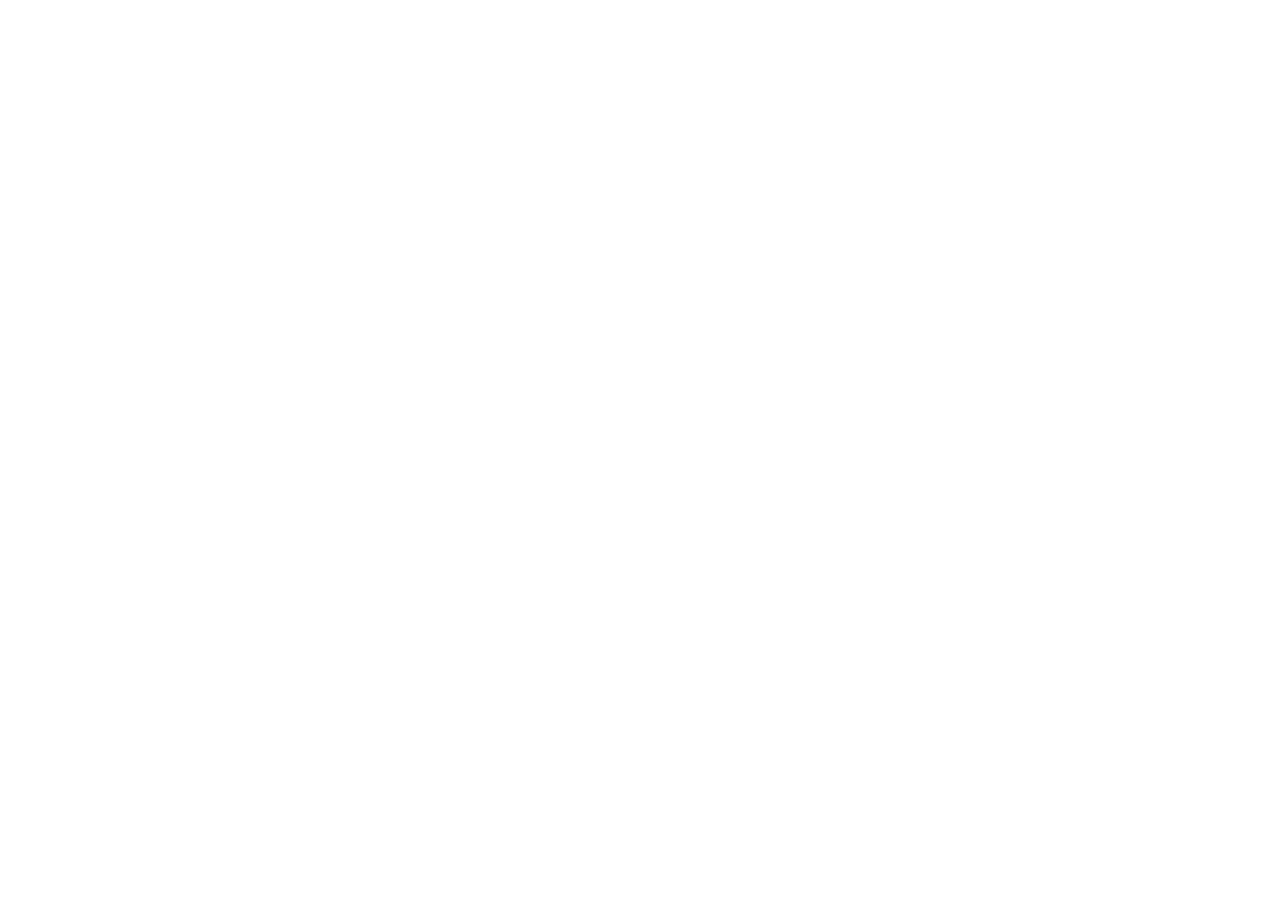
==== index.html @ 7777d5c7 "" ====
<html>
<head>
  <script src="https://unpkg.com/@webcomponents/webcomponentsjs@2.2.7/webcomponents-loader.js"></script>
  <script type="module" src="https://www.vectary.com/viewer/v1/scripts/vctr-viewer.js"></script>
</head>
 <body>
  <vctr-viewer 
    model="b502bf1e-950d-4485-aba2-b1885084975a" 
    enableApi="1" 
  >
  </vctr-viewer>
</body>
</html>
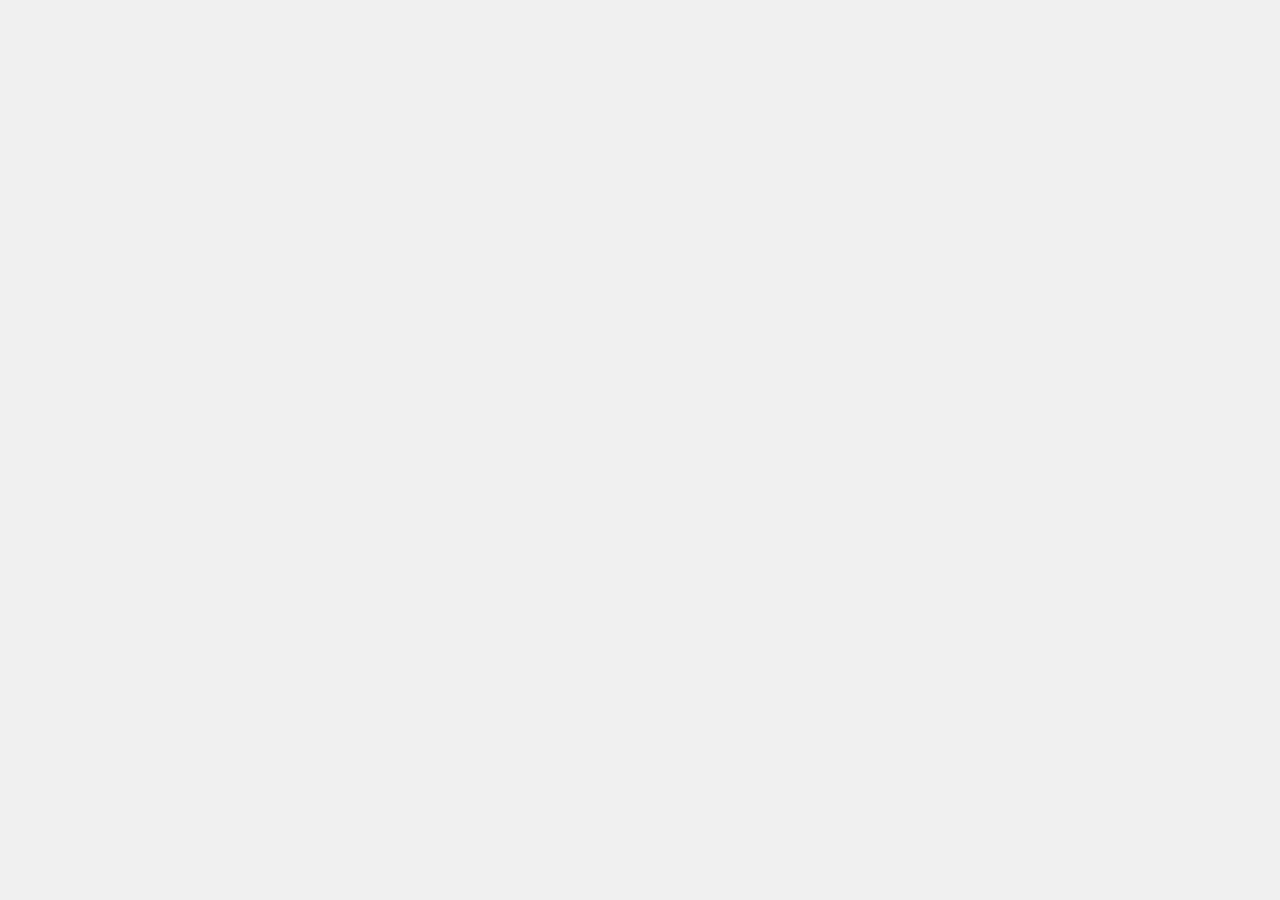
==== commit 16f05645: "add sidebar and images" ====
--- a/index.html
+++ b/index.html
@@ -1,13 +1,54 @@
+<!DOCTYPE html>
 <html>
 <head>
-  <script src="https://unpkg.com/@webcomponents/webcomponentsjs@2.2.7/webcomponents-loader.js"></script>
-  <script type="module" src="https://www.vectary.com/viewer/v1/scripts/vctr-viewer.js"></script>
+  <!-- <script src="https://unpkg.com/@webcomponents/webcomponentsjs@2.2.7/webcomponents-loader.js"></script> -->
+  <script type="module" src="script.js"></script>
+	<style>
+		html, body{
+			height: 100%;
+		}
+		body {
+			display: flex;
+			background-color: #f0f0f0;
+			margin: 0px;
+			overflow: hidden;
+		}
+		.texturebar {
+			width:70px;
+			/* height:auto; */
+			padding:10px;
+			box-shadow: -5px 0 5px rgba(100,100,100,.5);
+			overflow: auto;
+			overflow-x: hidden;
+			transition: .5s;
+		}
+		.texturebar.disabled {
+			filter: sepia(1) grayscale(.5);
+			opacity: .75;
+		}
+		.texturebar.hidden {
+			visibility: hidden;
+			opacity: 0;
+			transform: translateX(100%);
+		}
+		.texturebar button, .texturebar img {width:100%; cursor: pointer}
+	</style>
 </head>
- <body>
-  <vctr-viewer 
-    model="b502bf1e-950d-4485-aba2-b1885084975a" 
-    enableApi="1" 
-  >
-  </vctr-viewer>
+<body>
+	<vctr-viewer id="vctr" model="b502bf1e-950d-4485-aba2-b1885084975a" enableApi="1" autoLoad="0" gestureHandling="superior">
+	</vctr-viewer>
+	<div class="texturebar hidden disabled">
+		<img src="images/crate.gif" alt="" >
+		<img src="images/disturb.jpg" alt="" >
+		<img src="images/land_ocean_ice_cloud_2048.jpg" alt="" >
+		<img src="images/marble_texture.jpg" alt="" >
+		<img src="images/water.jpg" alt="" >
+		<img src="images/ash_uvgrid01.jpg" alt="" >
+		<img src="images/lavatile.jpg" alt="" >
+		<img src="images/earth_normal_2048.jpg" alt="" >
+		<img src="images/earth_specular_2048.jpg" alt="" >
+		<img src="images/moon_1024.jpg" alt="" >
+		<img src="images/Lorem_ipsum_centered.svg" border=1>
+	</div>
 </body>
 </html>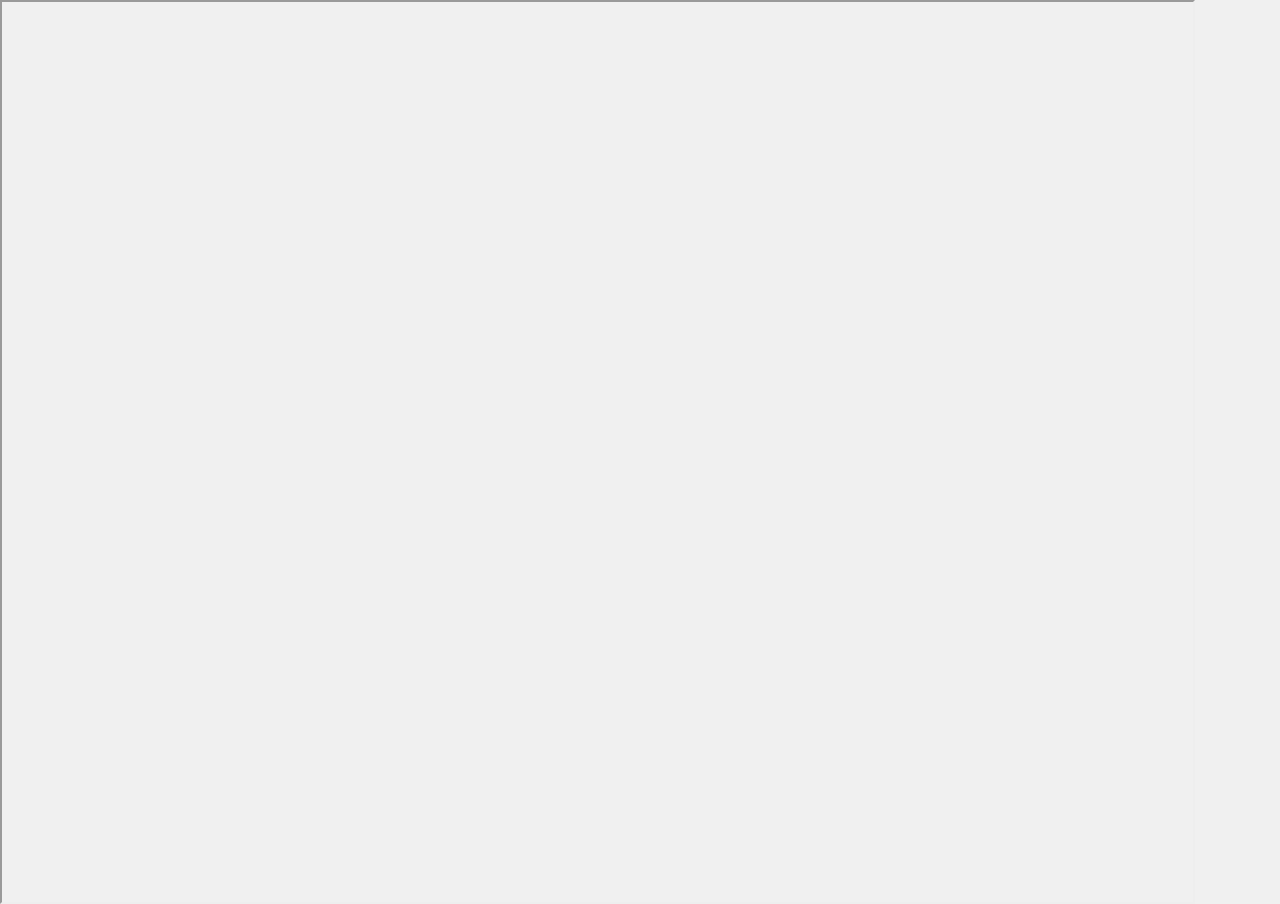
==== commit 7f7fa543: "Iframe version" ====
--- a/index.html
+++ b/index.html
@@ -1,6 +1,8 @@
+
 <!DOCTYPE html>
 <html>
 <head>
+	<meta name="viewport" content="width=device-width, user-scalable=no, minimum-scale=1.0, maximum-scale=1.0">
   <!-- <script src="https://unpkg.com/@webcomponents/webcomponentsjs@2.2.7/webcomponents-loader.js"></script> -->
   <script type="module" src="script.js"></script>
 	<style>
@@ -12,6 +14,10 @@
 			background-color: #f0f0f0;
 			margin: 0px;
 			overflow: hidden;
+		}
+		#vctr {
+			width:100%;
+			height:100%;
 		}
 		.texturebar {
 			width:70px;
@@ -35,20 +41,13 @@
 	</style>
 </head>
 <body>
-	<vctr-viewer id="vctr" model="b502bf1e-950d-4485-aba2-b1885084975a" enableApi="1" autoLoad="0" gestureHandling="superior">
-	</vctr-viewer>
+	<iframe id="vctr" border="0"
+	 src="https://www.vectary.com/viewer/v1/?model=64b67877-1d28-4871-b8bf-c36698c77b6b&enableApi=1&autoLoad=0&gestureHandling=superior">
+	</iframe>
 	<div class="texturebar hidden disabled">
-		<img src="images/crate.gif" alt="" >
-		<img src="images/disturb.jpg" alt="" >
-		<img src="images/land_ocean_ice_cloud_2048.jpg" alt="" >
-		<img src="images/marble_texture.jpg" alt="" >
-		<img src="images/water.jpg" alt="" >
-		<img src="images/ash_uvgrid01.jpg" alt="" >
-		<img src="images/lavatile.jpg" alt="" >
-		<img src="images/earth_normal_2048.jpg" alt="" >
-		<img src="images/earth_specular_2048.jpg" alt="" >
-		<img src="images/moon_1024.jpg" alt="" >
-		<img src="images/Lorem_ipsum_centered.svg" border=1>
+		<img src="images/BlueColor_m.png" data-src="images/BlueColor.jpg" data-ar_id="b502bf1e-950d-4485-aba2-b1885084975a" >
+		<img src="images/BrownColor_m.png" data-src="images/BrownColor.jpg" data-ar_id="695d90f5-57db-45e9-a93b-52771370d7c6" >
+		<img src="images/RedColor_m.png" data-src="images/RedColor.jpg" data-ar_id="64b67877-1d28-4871-b8bf-c36698c77b6b" >
 	</div>
 </body>
 </html>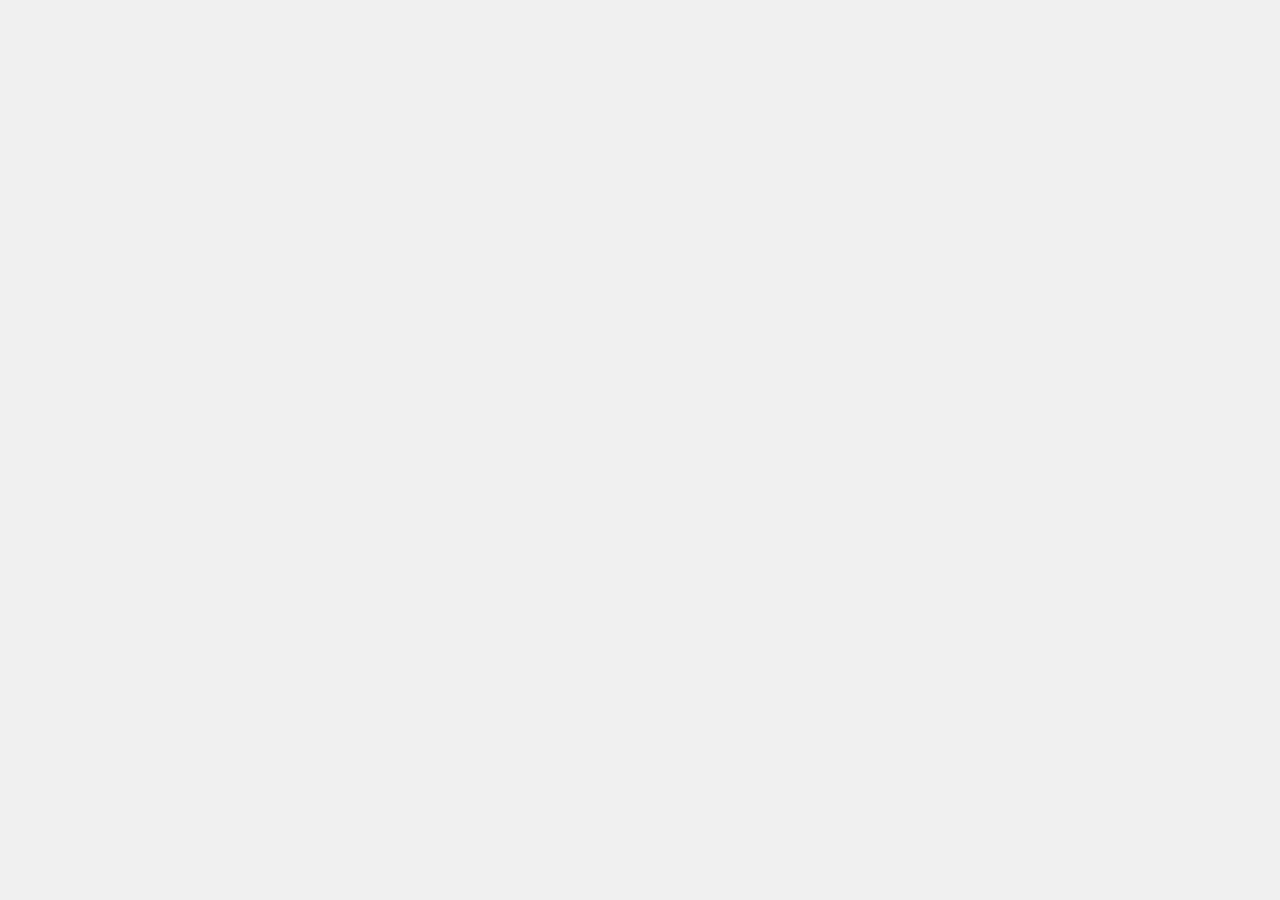
==== commit 81b9c4b0: "back to inline embed add meta=viewport" ====
--- a/index.html
+++ b/index.html
@@ -14,10 +14,6 @@
 			background-color: #f0f0f0;
 			margin: 0px;
 			overflow: hidden;
-		}
-		#vctr {
-			width:100%;
-			height:100%;
 		}
 		.texturebar {
 			width:70px;
@@ -41,9 +37,8 @@
 	</style>
 </head>
 <body>
-	<iframe id="vctr" border="0"
-	 src="https://www.vectary.com/viewer/v1/?model=64b67877-1d28-4871-b8bf-c36698c77b6b&enableApi=1&autoLoad=0&gestureHandling=superior">
-	</iframe>
+	<vctr-viewer id="vctr" model="64b67877-1d28-4871-b8bf-c36698c77b6b" enableApi="1" autoLoad="0" gestureHandling="superior">
+	</vctr-viewer>
 	<div class="texturebar hidden disabled">
 		<img src="images/BlueColor_m.png" data-src="images/BlueColor.jpg" data-ar_id="b502bf1e-950d-4485-aba2-b1885084975a" >
 		<img src="images/BrownColor_m.png" data-src="images/BrownColor.jpg" data-ar_id="695d90f5-57db-45e9-a93b-52771370d7c6" >
